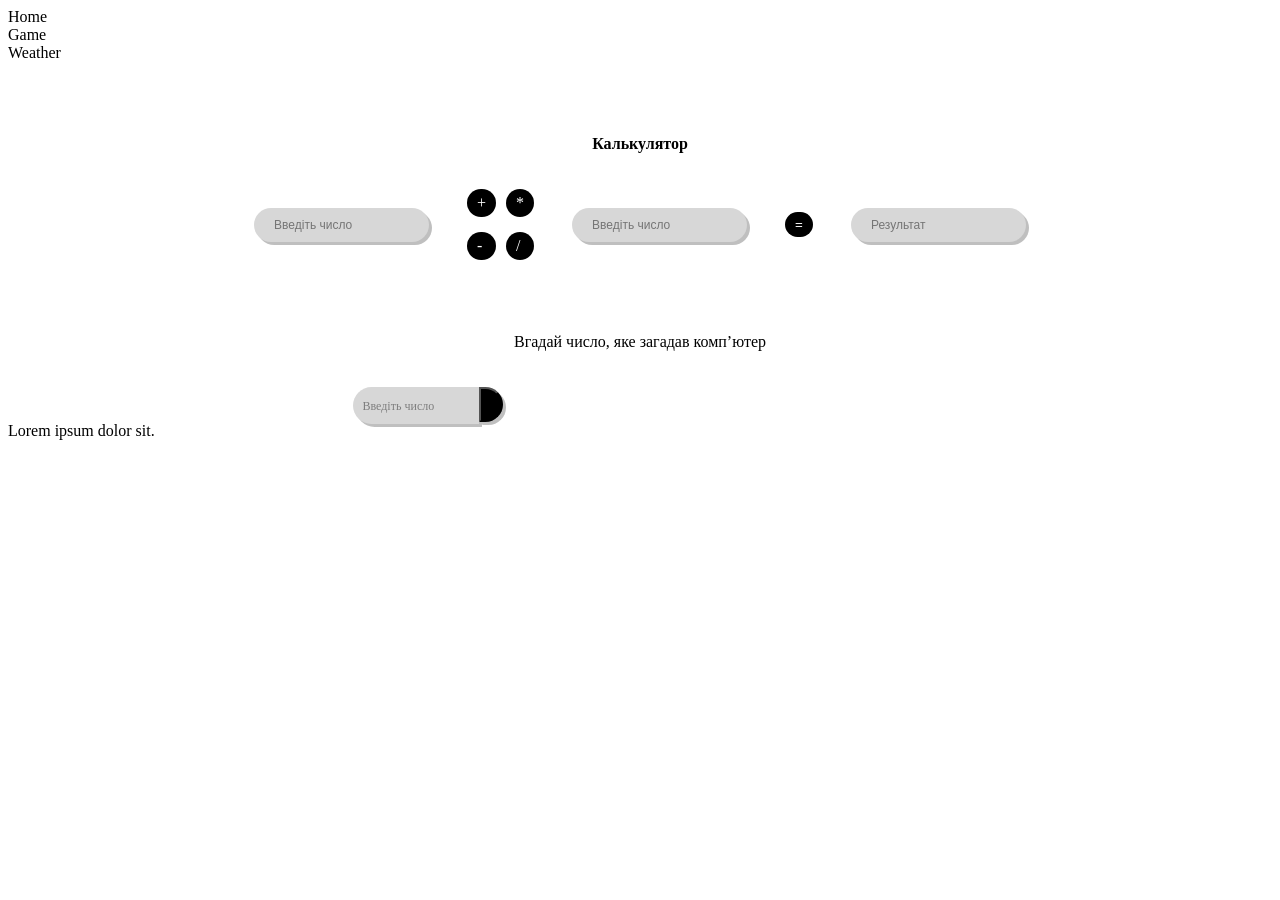
==== game.html @ ccffa2b8 "init" ====
<!DOCTYPE html>
<html lang="en">
<head>
    <meta charset="UTF-8">
    <meta name="viewport" content="width=device-width, initial-scale=1.0">
    <title>Document</title>
    <link rel="stylesheet" href="./css/reset.css">
    <link rel="stylesheet" href="./css/common.css">
    <link rel="stylesheet" href="./css/style.css">
</head>
<body>
        <header>
            <nav class="header__nav">
                <ul class="header__list">
                    <li class="header__item">
                        <a class="header__item__link" href="/index.html">Home</a>
                    </li>
                    <li class="header__item">
                        <a class="header__item__link" href="/game.html">Game</a>
                    </li>
                    <li class="header__item">
                        <a class="header__item__link" href="/weather.html">Weather</a>
                    </li>
                </ul>
            </nav>
        </header>

    <section class="calculator" data-category="numerical">
        <div class="line"></div>
        <h2 class="calculator__title">Калькулятор</h2>
        <form class="calculator__form" id="calculator-form">
            <input class="calculator__form__input" id="calculator-form-one-input" type="text" placeholder="Введіть число">
            <ul class="calculator__form__list">
                <li class="calculator__form__item">
                    <label class="calculator__form__item__label">
                        <input class="calculator__form__item__input" type="radio" name="radio" value="addition"
                            id="calculator-form-addition" />
                        <p class="calculator__form__item__text" id="calculator-form-addition-text">+</p>
                    </label>
                </li>
                <li class="calculator__form__item">
                    <label class="calculator__form__item__label">
                        <input class="calculator__form__item__input" type="radio" name="radio" value="multiplication"
                            id="calculator-form-multiplication" />
                        <p class="calculator__form__item__text" id="calculator-form-multiplication-text">*</p>
                    </label>
                </li>
                <li class="calculator__form__item">
                    <label class="calculator__form__item__label">
                        <input class="calculator__form__item__input" type="radio" name="radio" value="subtraction"
                            id="calculator-form-subtraction" />
                        <p class="calculator__form__item__text" id="calculator-form-subtraction-text">-</p>
                    </label>
                </li>
                <li class="calculator__form__item">
                    <label class="calculator__form__item__label">
                        <input class="calculator__form__item__input" type="radio" name="radio" value="division"
                            id="calculator-form-division" />
                        <p class="calculator__form__item__text" id="calculator-form-division-text">/</p>
                    </label>
                </li>
            </ul>
            <input class="calculator__form__input" id="calculator-form-two-input" type="text" placeholder="Введіть число">
            <button class="calculator__form__btn">=</button>
            <input class="calculator__form__input" type="text" placeholder="Результат" id="calculator-form-result">
        </form>
    </section>
    
    <section class="guess__number" data-category="numerical">
        <div class="line"></div>
        <h2 class="guess__title">Вгадай число, яке загадав комп’ютер</h2>
        <div class="guess__form__container">
            <form class="guess__form" id="form-guess">
                <input type="text" id="guessInput" class="guess__input" placeholder="Введіть число">
                <button type="submit" class="guess__btn">
                    <!-- <img src="/img/svg/header/deandruff.svg" alt="" class="guess__img"> -->
                </button>
            </form>
            <p class="guess__result"></p>
        </div>
    </section>


        <footer>
            <p>Lorem ipsum dolor sit.</p>
        </footer>
    <script type="module" src="./js/game.js"></script>
</body>
</html>
---- css/common.css ----
main{
    background-image: url(/img/background.png);
    background-size: cover;
    background-color: #EEEEEE;
}


.container{
    margin: 0 auto;
    width: 1090px;
    background-color: var(--primary-color);
}


.line{
    width: 536px;
    height: 1px;
    background-color: var(--secondary-color);
    margin: 36px auto;
}


.hero__title{
    text-align: center;
    color: var(--secondary-color); 
    font-size: 24px;
    padding-top: 36px;
}
---- css/style.css ----
/* CALCULATOR */
.calculator__title {
    color: var(--secondary-color);
    text-align: center;
    font-size: 16px;
    margin-bottom: 36px;
}


.calculator__form {
    display: flex;
    align-items: center;
    justify-content: center;
    gap: 38px;
}


.calculator__form__input {
    width: 135px;
    color: #7E7E7E;
    font-size: 12px;
    padding: 10px 20px;
    border-radius: 20px;
    background: #D7D7D7;
    box-shadow: 3px 3px 0 0 rgba(0, 0, 0, 0.25);
    border: none;
}


.calculator__form__list {
    display: grid;
    grid-template-columns: repeat(2, auto);
    grid-template-rows: repeat(2, auto);
    column-gap: 10px;
    row-gap: 15px;
}


.calculator__form__item__input {
    display: none;
}


.calculator__form__item__text {
    color: #fff;
    box-shadow: 3px 3px 0 0 var(--secondary-btn-color);
    padding: 5px 10px;
    transition: transform 0.3s ease;
    background: #000;
    border-radius: 20px;
    border: 1px solid var(--secondary-color);
}


.calculator__form__item__text:hover {
    transform: scale(1.05);
}


.calculator__form__item__text__active{
    box-shadow: none;
}


.calculator__form__btn {
    color: #fff;
    box-shadow: 3px 3px 0 0 var(--secondary-btn-color);
    padding: 5px 10px;
    transition: transform 0.3s ease;
    background: #000;
    border-radius: 20px;
    border: 1px solid var(--secondary-color);
}


.calculator__form__btn:hover{
    transform: scale(1.05);
}


/* GUESS-NUMBER */
.guess__title {
  display: flex;
  justify-content: center;
  align-items: center;
  color: var(--secondary-color);
  font-family: 'Montserrat Alternates';
  font-size: 16px;
  font-weight: 400;
  margin-top: 36px;
  margin-bottom: 36px;
}

.guess__form__container {
  display: flex;
  justify-content: space-between;
  align-items: center;
  width: 575px;
  margin: 0 auto;
}

.guess__form {
  display: flex;
  width: 150px;
  height: 35px;
  filter: drop-shadow(3px 3px 0px rgba(0, 0, 0, 0.25));
}

.guess__input {
  padding-left: 10px;
  border: none;
  border-radius: 20px 0 0 20px;
  background: #d7d7d7;
  width: 100%;
  height: 100%;
}

.guess__input::placeholder {
color: #7E7E7E;
font-family: "Montserrat Alternates";
font-size: 12px;
font-weight: 400;
}

.guess__btn {
  padding: 10px;
  border-radius: 0 20px 20px 0;
  background-color: #000;
}

.guess__img {
  width: 15px;
  height: 15px;
}

.guess__result {
  text-align: right;
  font-family: 'Montserrat Alternates';
  font-size: 12px;
  font-weight: 400;
}
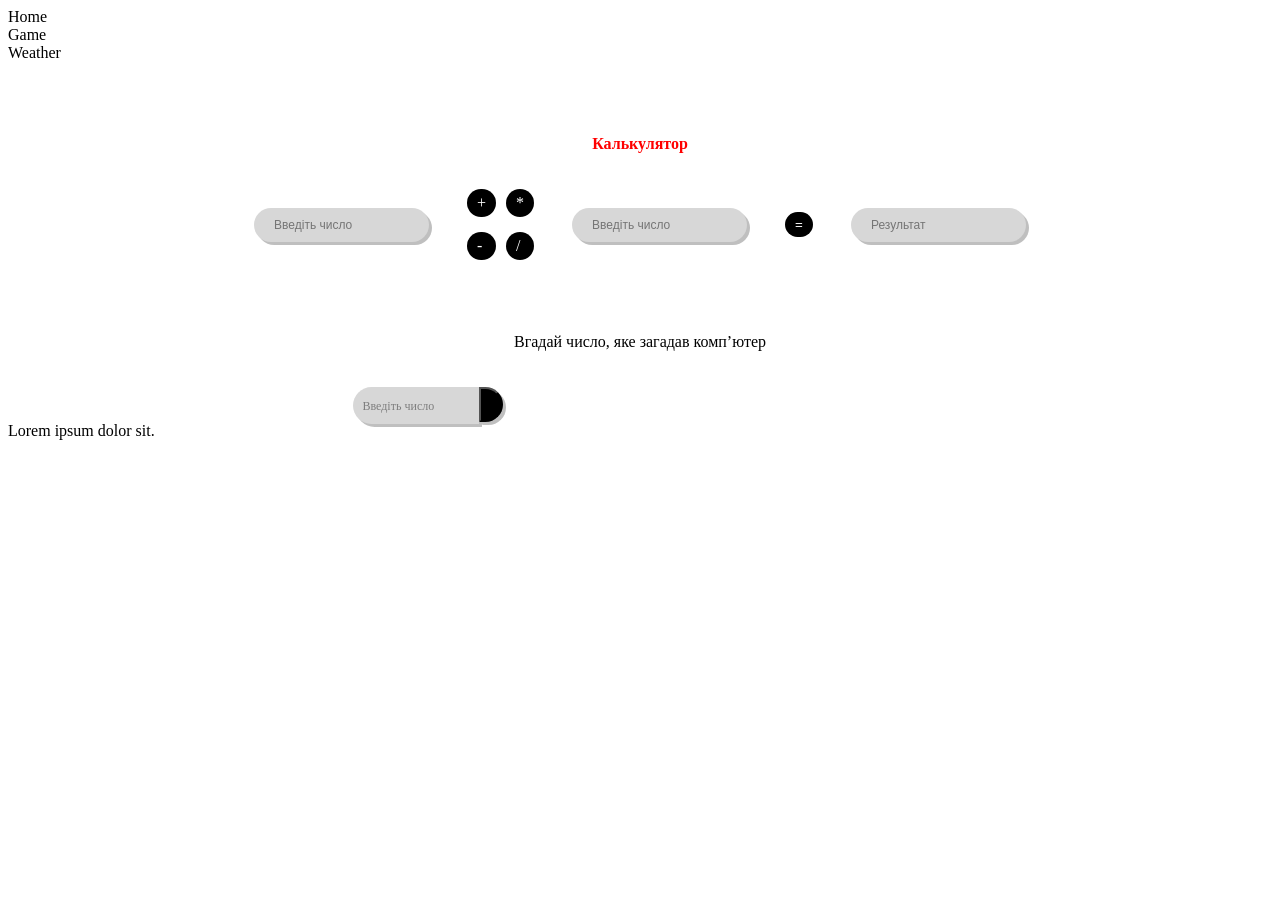
==== commit bcb68bdd: "add root" ====
--- a/game.html
+++ b/game.html
@@ -6,6 +6,7 @@
     <title>Document</title>
     <link rel="stylesheet" href="./css/reset.css">
     <link rel="stylesheet" href="./css/common.css">
+        <link rel="stylesheet" href="./css/vars.css">
     <link rel="stylesheet" href="./css/style.css">
 </head>
 <body>
@@ -13,18 +14,19 @@
             <nav class="header__nav">
                 <ul class="header__list">
                     <li class="header__item">
-                        <a class="header__item__link" href="/index.html">Home</a>
+                        <a class="header__item__link" href="./index.html">Home</a>
                     </li>
                     <li class="header__item">
-                        <a class="header__item__link" href="/game.html">Game</a>
+                        <a class="header__item__link" href="./game.html">Game</a>
                     </li>
                     <li class="header__item">
-                        <a class="header__item__link" href="/weather.html">Weather</a>
+                        <a class="header__item__link" href="./weather.html">Weather</a>
                     </li>
                 </ul>
             </nav>
         </header>
 
+    <!-- calculator -->
     <section class="calculator" data-category="numerical">
         <div class="line"></div>
         <h2 class="calculator__title">Калькулятор</h2>
@@ -66,6 +68,7 @@
         </form>
     </section>
     
+    <!-- guess__number -->
     <section class="guess__number" data-category="numerical">
         <div class="line"></div>
         <h2 class="guess__title">Вгадай число, яке загадав комп’ютер</h2>
--- a/css/vars.css
+++ b/css/vars.css
@@ -0,0 +1,3 @@
+:root{
+    --main-color: red
+}
--- a/css/style.css
+++ b/css/style.css
@@ -1,6 +1,6 @@
 /* CALCULATOR */
 .calculator__title {
-    color: var(--secondary-color);
+    color: var(--main-color);
     text-align: center;
     font-size: 16px;
     margin-bottom: 36px;
@@ -138,4 +138,15 @@
   font-family: 'Montserrat Alternates';
   font-size: 12px;
   font-weight: 400;
+}
+
+/* HERO */
+.hero {
+  
+}
+.hero__title {
+}
+.hero__text {
+}
+.hero__btn {
 }
